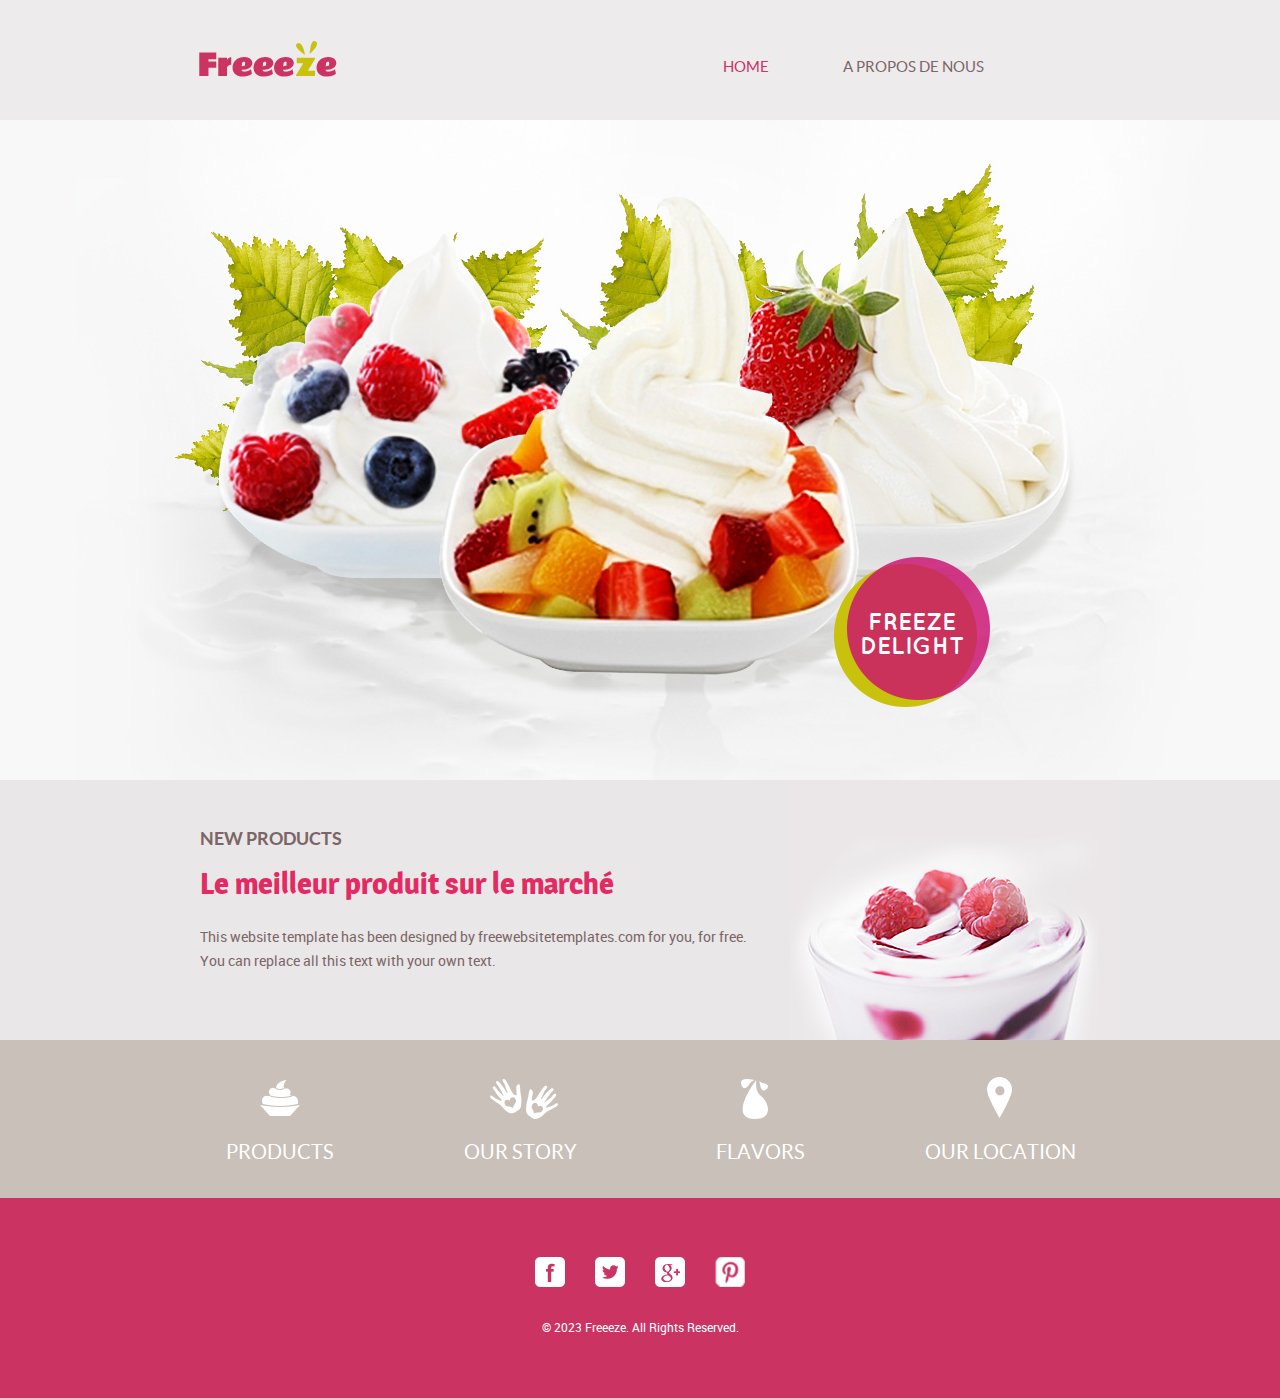
==== index.html @ 55aa02c4 "update menu about-us" ====
<!doctype html>
<!-- Website template by freewebsitetemplates.com -->
<html>
<head>
	<meta charset="UTF-8">
	<meta name="viewport" content="width=device-width, initial-scale=1.0">
	<title>Ma formation git</title>
	<link rel="stylesheet" href="css/style.css" type="text/css">
	<link rel="stylesheet" type="text/css" href="css/mobile.css">
	<script src="js/mobile.js" type="text/javascript"></script>
</head>
<body>
	<div id="page">
		<div id="header">
			<div>
				<a href="index.html" class="logo"><img src="images/logo.png" alt=""></a>
				<ul id="navigation">
					<li class="selected">
						<a href="index.html">Home</a>
					</li>
					<li class="menu">
						<a href="about-us.html">A propos de nous</a>
						<ul class="primary">
							<li>
								<a href="product.html">Product</a>
							</li>
						</ul>
					</li>
				</ul>
			</div>
		</div>
		<div id="body" class="home">
			<div class="header">
				<img src="images/bg-home.jpg" alt="">
				<div>
					<a href="product.html">Freeze Delight</a>
				</div>
			</div>
			<div class="body">
				<div>
					<div>
						<h1>NEW PRODUCTS</h1>
						<h2>Le meilleur produit sur le marché</h2>
						<p>This website template has been designed by freewebsitetemplates.com for you, for free. You can replace all this text with your own text.</p>
					</div>
					<img src="images/yogurt.jpg" alt="">
				</div>
			</div>
			<div class="footer">
				<div>
					<ul>
						<li>
							<a href="product.html" class="product"></a>
							<h1>PRODUCTS</h1>
						</li>
						<li>
							<a href="about.html" class="about"></a>
							<h1>OUR STORY</h1>
						</li>
						<li>
							<a href="product.html" class="flavor"></a>
							<h1>FLAVORS</h1>
						</li>
						<li>
							<a href="contact.html" class="contact"></a>
							<h1>OUR LOCATION</h1>
						</li>
					</ul>
				</div>
			</div>
		</div>
		<div id="footer">
			<div>
				<div class="connect">
					<a href="http://freewebsitetemplates.com/go/facebook/" class="facebook">facebook</a>
					<a href="http://freewebsitetemplates.com/go/twitter/" class="twitter">twitter</a>
					<a href="http://freewebsitetemplates.com/go/googleplus/" class="googleplus">googleplus</a>
					<a href="http://pinterest.com/fwtemplates/" class="pinterest">pinterest</a>
				</div>
				<p>&copy; 2023 Freeeze. All Rights Reserved.</p>
			</div>
		</div>
	</div>
</body>
</html>
---- css/style.css ----
/* Website template by freewebsitetemplates.com */
body {
	margin: 0;
	padding: 0;
	position: relative;
	width: auto;
}
body #page {
	margin: 0;
	overflow: hidden;
	padding: 0;
	width: auto;
}
a {
	text-decoration: none;
	outline: none;
}
a:active {
	background: none;
}
img {
	border: none;
}
/*-------------------------------------------FONTS---------------------------------------------*/
@font-face {
	font-family: 'roboto-regular-webfont';
	src: url('../fonts/roboto-regular-webfont.eot');
	src: url('../fonts/roboto-regular-webfont.woff') format('woff'), url('../fonts/roboto-regular-webfont.ttf') format('truetype'), url('../fonts/roboto-regular-webfont.svg') format('svg');
}
@font-face {
	font-family: 'quicksand-bold-webfont';
	src: url('../fonts/quicksand-bold-webfont.eot');
	src: url('../fonts/quicksand-bold-webfont.woff') format('woff'), url('../fonts/quicksand-bold-webfont.ttf') format('truetype'), url('../fonts/quicksand-bold-webfont.svg') format('svg');
}
@font-face {
	font-family: 'magra-bold-webfont';
	src: url('../fonts/magra-bold-webfont.eot');
	src: url('../fonts/magra-bold-webfont.woff') format('woff'), url('../fonts/magra-bold-webfont.ttf') format('truetype'), url('../fonts/magra-bold-webfont.svg') format('svg');
}
@font-face {
	font-family: 'lato-regular-webfont';
	src: url('../fonts/lato-regular-webfont.eot');
	src: url('../fonts/lato-regular-webfont.woff') format('woff'), url('../fonts/lato-regular-webfont.ttf') format('truetype'), url('../fonts/lato-regular-webfont.svg') format('svg');
}
@font-face {
	font-family: 'lato-bold-webfont';
	src: url('../fonts/lato-bold-webfont.eot');
	src: url('../fonts/lato-bold-webfont.woff') format('woff'), url('../fonts/lato-bold-webfont.ttf') format('truetype'), url('../fonts/lato-bold-webfont.svg') format('svg');
}
/*----------------------------------------header-styles---------------------------------------*/
#header {
	background-color: #eeebec;
	margin: 0;
	padding: 0;
	position: relative;
	width: 100%;
}
#header div {
	margin: 0 auto;
	max-width: 940px;
	overflow: hidden;
	padding: 41px 10px 27px;
}
#header div a.logo {
	float: left;
	margin: 0 0 0 29px;
	padding: 0;
	width: auto;
}
#header div a.logo img {
	display: block;
	margin: 0;
	padding: 0;
	width: auto;
}
#header div ul {
	display: inline-block;
	float: right;
	list-style: none outside none;
	margin: 0 auto;
	padding: 17px 0 0;
	text-align: center;
	width: 513px;
}
#header div ul li {
	display: inline-block;
	*float: left; /* Needed for IE7 and old versions */
	margin: 0 35px;
	padding: 0;
	position: relative;
	width: auto;
}
#header div ul li a {
	color: #7a6666;
	font-family: lato-regular-webfont;
	font-size: 15px;
	font-weight: normal;
	line-height: 15px;
	margin: 0;
	padding: 0;
	text-align: center;
	text-transform: uppercase;
}
#header div ul li.selected a, #header div ul li.selected a:hover {
	color: #cb3362;
}
#header div ul li a:hover, #header div ul li.menu:hover ul li a {
	color: #c8c10d;
}
#header div ul li ul li a {
	color: #cb3362;
	font-family: lato-regular-webfont;
	font-size: 15px;
	font-weight: normal;
	line-height: 15px;
	margin: 0;
	padding: 0;
	text-align: center;
	text-transform: uppercase;
}
#header div ul li.menu {
	min-height: 35px;
	z-index: 80;
}
#header div ul li.menu ul {
	display: block;
	float: none;
	left: -99999px;
	margin: 0;
	padding: 0;
	position: absolute;
	top: 24px;
	width: 106px;
	z-index: 90;
}
#header div ul li.menu:hover ul.primary, #header div ul li.menu ul#selected.primary {
	left: -30px;
}
#header div ul li.menu:hover ul.secondary, #header div ul li.menu ul#selected.secondary {
	left: -27px;
}
#header div ul li.menu ul li {
	float: none;
	margin: 0;
	padding: 0;
}
/*----------------------------------------body-home-styles---------------------------------------*/
#body.home {
	margin: 0;
	overflow: hidden;
	padding: 0;
	position: relative;
	width: 100%;
}
#body.home div.header {
	background-color: #f8f8f8;
	margin: 0;
	max-width: none;
	overflow: hidden;
	padding: 0;
	width: 100%;
}
#body.home div.header img {
	display: block;
	left: 50%;
	margin: 0 auto 0 -563px;
	padding: 0;
	position: absolute;
	width: 1126px;
}
#body.home div.header div {
	margin: 0 auto;
	max-width: 960px;
	min-height: 660px;
	padding: 0;
	position: relative;
}
#body.home div.header div a {
	background: url(../images/icons.png) no-repeat 0 -128px;
	color: #FFFFFF;
	display: block;
	font-family: quicksand-bold-webfont;
	font-size: 24px;
	font-weight: normal;
	height: 99px;
	line-height: 24px;
	margin: 0;
	padding: 52px 0 0;
	position: absolute;
	right: 130px;
	text-align: center;
	text-transform: uppercase;
	top: 437px;
	width: 156px;
	z-index: 90;
}
#body.home div.body {
	background-color: #eae7e8;
	margin: 0;
	max-width: none;
	padding: 0;
	width: 100%;
}
#body.home div.body div {
	margin: 0 auto;
	max-width: 960px;
	overflow: hidden;
	padding: 0;
}
#body.home div.body div div {
	float: left;
	margin: 0;
	padding: 0 0 0 40px;
	width: 560px;
}
#body.home div.body div img {
	display: block;
	float: right;
	left: 0;
	margin: 0;
	padding: 0;
	position: relative;
	width: auto;
}
#body.home div.body div div h1 {
	color: #7A6666;
	display: block;
	font-family: lato-bold-webfont;
	font-size: 18px;
	font-weight: normal;
	line-height: 24px;
	margin: 0;
	padding: 47px 0 18px;
	text-align: left;
	text-transform: uppercase;
	width: 560px;
}
#body.home div.body div div h2 {
	color: #E32A62;
	display: block;
	font-family: magra-bold-webfont;
	font-size: 30px;
	font-weight: normal;
	line-height: 30px;
	margin: 0;
	padding: 0 0 26px;
	text-align: left;
	text-transform: none;
	width: 560px;
}
#body.home div.body div div p {
	color: #7a6666;
	display: block;
	font-family: roboto-regular-webfont;
	font-size: 14px;
	font-weight: normal;
	line-height: 24px;
	margin: 0;
	padding: 0;
	text-align: left;
	width: 560px;
}
#body.home div.body div div p a {
	color: #7a6666;
	display: block;
	font-family: roboto-regular-webfont;
	font-size: 14px;
	font-weight: normal;
	line-height: 24px;
	margin: 0;
	padding: 0;
	text-decoration: underline;
}
#body.home div.body div div p a:hover {
	color: #c8c10d;
}
#body.home div.footer {
	background-color: #C8C0B9;
	margin: 0;
	max-width: none;
	padding: 0;
	width: 100%;
}
#body.home div.footer div {
	margin: 0 auto;
	max-width: 960px;
	padding: 0;
}
#body.home div.footer div ul {
	display: inline-block;
	list-style: none outside none;
	margin: 0;
	padding: 36px 0 32px;
	width: 100%;
}
#body.home div.footer div ul li {
	float: left;
	margin: 0 10px;
	padding: 0;
	width: 220px;
}
#body.home div.footer div ul li a {
	background: url(../images/icons.png) no-repeat;
	display: block;
	height: 44px;
	margin: 0 auto 22px;
	padding: 0;
	width: 80px;
}
#body.home div.footer div ul li a.product {
	background-position: 0 -372px;
}
#body.home div.footer div ul li a.about {
	background-position: 0 -418px;
}
#body.home div.footer div ul li a.flavor {
	background-position: 0 -280px;
}
#body.home div.footer div ul li a.contact {
	float: none;
	background-position: 0 -326px;
}
#body.home div.footer div ul li h1 {
	color: #ffffff;
	font-family: lato-regular-webfont;
	font-size: 20px;
	font-weight: normal;
	line-height: 20px;
	margin: 0;
	padding: 0;
	text-align: center;
	text-transform: uppercase;
}
/*----------------------------------------body-styles---------------------------------------*/
#body {
	margin: 0;
	overflow: hidden;
	padding: 0;
	position: relative;
	width: 100%;
}
#body div.header {
	background-color: #c8c10d;
	margin: 0 auto;
	max-width: none;
	overflow: hidden;
	padding: 0;
}
#body div.header div {
	margin: 0 auto;
	max-width: 960px;
	padding: 0;
}
#body div.header div h1 {
	color: #FFFFFF;
	font-family: lato-regular-webfont;
	font-size: 30px;
	font-weight: normal;
	line-height: 30px;
	margin: 0;
	padding: 28px 0 23px;
	text-align: center;
	text-transform: uppercase;
}
#body div.body {
	background-color: #ebebed;
	margin: 0;
	max-width: none;
	min-height: 249px;
	overflow: hidden;
	padding: 0;
	width: 100%;
}
#body div.body img {
	display: block;
	left: 50%;
	margin: 0 auto 0 -507px;
	padding: 0;
	position: absolute;
	width: 1014px;
}
#body div.footer {
	margin: 0 auto;
	max-width: 960px;
	overflow: hidden;
	padding: 40px 0 110px;
}
#body div.footer div.sidebar {
	background-color: #EFEDEE;
	float: left;
	margin: 0 10px 0 40px;
	padding: 36px 0 34px;
	width: 280px;
}
#body div.footer div.article {
	float: left;
	margin: 0;
	padding: 0 0 0 30px;
	width: 560px;
}
#body div.footer div.sidebar h1 {
	display: block;
	line-height: 48px;
	margin: 0 auto;
	padding: 0 0 50px;
	text-align: center;
	width: 193px;
}
#body div.footer div.sidebar p {
	display: block;
	line-height: 48px;
	margin: 0 auto;
	text-align: center;
	width: 169px;
}
#body div.footer div h1 {
	color: #CB3362;
	font-family: lato-regular-webfont;
	font-size: 24px;
	font-weight: normal;
	line-height: 24px;
	margin: 0;
	padding: 0 0 27px;
	text-align: left;
	text-transform: uppercase;
}
#body div.footer div p, #body div.footer div span {
	color: #7A6666;
	font-family: roboto-regular-webfont;
	font-size: 14px;
	font-weight: normal;
	line-height: 24px;
	margin: 0;
	padding: 0 0 24px;
	text-align: left;
}
#body div.footer div span {
	display: block;
	margin: 0;
	padding: 0;
}
#body div.footer div p a {
	color: #7a6666;
	font-family: roboto-regular-webfont;
	font-size: 14px;
	font-weight: normal;
	line-height: 24px;
	margin: 0;
	padding: 0;
	text-decoration: underline;
}
#body div.footer div p a:hover, #body div ul li p a:hover, #body div.blog .featured ul li div p a:hover, #body div.blog .sidebar p a:hover, #body div.blog .featured p a:hover, #body.contact div.body div div p a:hover {
	color: #c8c10d;
}
#body div {
	margin: 0 auto;
	max-width: 960px;
	padding: 7px 0 57px;
}
#body div ul {
	display: inline-block;
	list-style: none outside none;
	margin: 0;
	overflow: hidden;
	padding: 0 0 22px;
	width: 100%;
}
#body div ul li {
	float: left;
	margin: 0 10px;
	padding: 0;
	width: 220px;
}
#body div ul li h1 {
	color: #E32A62;
	font-family: magra-bold-webfont;
	font-size: 28px;
	font-weight: normal;
	line-height: 28px;
	margin: 0;
	padding: 87px 0 27px 30px;
	text-align: left;
	text-transform: capitalize;
}
#body div ul li p {
	color: #7A6666;
	font-family: roboto-regular-webfont;
	font-size: 14px;
	font-weight: normal;
	line-height: 24px;
	margin: 0;
	padding: 0 0 0 30px;
	text-align: left;
	width: 190px;
}
#body div ul li p a {
	color: #7a6666;
	font-family: roboto-regular-webfont;
	font-size: 14px;
	font-weight: normal;
	line-height: 24px;
	margin: 0;
	padding: 0;
	text-decoration: underline;
}
#body div ul li img {
	display: block;
	margin: 0 auto 15px;
	padding: 0;
	width: auto;
}
#body div ul li h2 {
	color: #e32a62;
	font-family: lato-regular-webfont;
	font-size: 20px;
	font-weight: normal;
	line-height: 24px;
	margin: 0;
	padding: 0;
	text-align: center;
	text-transform: uppercase;
}
#body div.blog {
	margin: 0 auto;
	max-width: 960px;
	overflow: hidden;
	padding: 98px 0 146px;
}
#body div.singlepost {
	margin: 0 auto;
	max-width: 960px;
	overflow: hidden;
	padding: 98px 0 99px;
}
#body div.blog .featured {
	float: left;
	margin: 0 10px;
	padding: 0;
	width: 620px;
}
#body div.singlepost .featured {
	float: left;
	margin: 0 10px;
	padding: 0;
	width: 620px;
}
#body div.blog .featured ul {
	display: inline-block;
	list-style: none;
	margin: 0;
	overflow: hidden;
	padding: 0;
	width: 100%;
}
#body div.blog .featured ul li:first-child {
	margin: 0 0 50px 0;
}
#body div.blog .featured ul li {
	background: url(../images/bg-border.gif) no-repeat bottom center;
	float: none;
	margin: 0 0 39px;
	overflow: hidden;
	padding: 0;
	width: auto;
}
#body div.blog .featured ul li img {
	float: left;
	margin: 2px 0 0;
	padding: 0 30px;
	width: auto;
}
#body div.blog .featured ul li div {
	float: left;
	margin: 0;
	padding: 0 0 36px 10px;
	width: 370px;
}
#body div.blog .featured ul li div h1 {
	color: #CB3362;
	font-family: lato-regular-webfont;
	font-size: 24px;
	font-weight: normal;
	line-height: 24px;
	margin: 0;
	padding: 0 0 3px;
	text-align: left;
	text-transform: uppercase;
}
#body div.blog .featured ul li div span {
	color: #7A6666;
	display: block;
	font-family: roboto-regular-webfont;
	font-size: 12px;
	font-weight: normal;
	line-height: 24px;
	margin: 0;
	padding: 0 0 24px;
	text-align: left;
	text-transform: none;
}
#body div.blog .featured ul li div p {
	color: #7a6666;
	font-family: roboto-regular-webfont;
	font-size: 14px;
	font-weight: normal;
	line-height: 24px;
	margin: 0;
	padding: 0 0 39px 0;
	text-align: left;
	width: 100%;
}
#body div.blog .featured ul li div p a {
	color: #7a6666;
	font-family: roboto-regular-webfont;
	font-size: 14px;
	font-weight: normal;
	line-height: 24px;
	margin: 0;
	padding: 0;
	text-decoration: underline;
}
#body div.blog .featured ul li div a.more {
	border: 2px solid #cbb5bc;
	color: #a5838e;
	display: block;
	font-family: lato-bold-webfont;
	font-size: 16px;
	font-weight: normal;
	height: 36px;
	line-height: 36px;
	margin: 0;
	padding: 0;
	text-align: center;
	text-transform: uppercase;
	width: 156px;
}
#body div.blog .featured ul li div a.more:hover {
	background-color: #c8c10d;
	border: none;
	color: #ffffff;
	height: 40px;
	line-height: 40px;
	width: 160px;
}
#body div.blog .featured a.load {
	border: 2px solid #cbb5bc;
	color: #a5838e;
	display: block;
	font-family: lato-bold-webfont;
	font-size: 16px;
	font-weight: normal;
	height: 36px;
	line-height: 36px;
	margin: 0 auto;
	padding: 0;
	text-align: center;
	text-transform: uppercase;
	width: 156px;
}
#body div.blog .featured a.load:hover {
	background-color: #cb3362;
	border: none;
	color: #ffffff;
	height: 40px;
	line-height: 40px;
	width: 160px;
}
#body div.blog .sidebar {
	background-color: #EFEDEE;
	float: left;
	margin: 0;
	padding: 0 0 71px;
	width: 280px;
}
#body div.singlepost .sidebar {
	background-color: #EFEDEE;
	float: left;
	margin: 0;
	padding: 0 0 71px;
	width: 280px;
}
#body div.blog .sidebar h1, #body div.singlepost .sidebar h1 {
	color: #CB3362;
	font-family: magra-bold-webfont;
	font-size: 30px;
	font-weight: normal;
	line-height: 30px;
	margin: 0;
	padding: 42px 0 29px;
	text-align: center;
	text-transform: capitalize;
}
#body div.blog .sidebar img, #body div.singlepost .sidebar img {
	display: block;
	margin: 0 auto;
	padding: 0;
	width: auto;
}
#body div.blog .sidebar h2, #body div.singlepost .sidebar h2 {
	color: #CB3362;
	font-family: lato-regular-webfont;
	font-size: 24px;
	font-weight: normal;
	line-height: 24px;
	margin: 0;
	padding: 34px 0 3px;
	text-align: center;
	text-transform: uppercase;
}
#body div.blog .sidebar span, #body div.singlepost .sidebar span {
	color: #7A6666;
	display: block;
	font-family: roboto-regular-webfont;
	font-size: 12px;
	font-weight: normal;
	line-height: 24px;
	margin: 0;
	padding: 0 0 24px;
	text-align: center;
	text-transform: none;
}
#body div.blog .sidebar p, #body div.singlepost .sidebar p {
	color: #7A6666;
	display: block;
	font-family: roboto-regular-webfont;
	font-size: 14px;
	font-weight: normal;
	line-height: 24px;
	margin: 0 auto;
	padding: 0 0 64px;
	text-align: center;
	text-transform: none;
	width: 200px;
}
#body div.blog .sidebar p a, #body div.singlepost .sidebar p a {
	color: #7a6666;
	font-family: roboto-regular-webfont;
	font-size: 14px;
	font-weight: normal;
	line-height: 24px;
	margin: 0;
	padding: 0;
	text-decoration: underline;
}
#body div.blog .sidebar a.more, #body div.singlepost .sidebar a.more {
	border: 2px solid #d3c2c7;
	color: #a5838e;
	display: block;
	font-family: lato-bold-webfont;
	font-size: 16px;
	font-weight: normal;
	height: 36px;
	line-height: 36px;
	margin: 0 auto;
	padding: 0;
	text-align: center;
	text-transform: uppercase;
	width: 156px;
}
#body div.blog .sidebar a.more:hover, #body div.singlepost .sidebar a.more:hover {
	background-color: #c8c10d;
	border: none;
	color: #ffffff;
	height: 40px;
	line-height: 40px;
	width: 160px;
}
#body div.singlepost .featured img {
	display: block;
	margin: 0;
	padding: 1px 0 0 30px;
	width: auto;
}
#body div.singlepost .featured h1 {
	color: #CB3362;
	font-family: lato-regular-webfont;
	font-size: 24px;
	font-weight: normal;
	line-height: 24px;
	margin: 0;
	padding: 40px 0 4px 30px;
	text-align: left;
	text-transform: uppercase;
}
#body div.singlepost .featured span {
	color: #7A6666;
	display: block;
	font-family: Arial;
	font-size: 12px;
	font-weight: normal;
	line-height: 24px;
	margin: 0;
	padding: 0 0 23px 30px;
	text-align: left;
	text-transform: none;
}
#body div.singlepost .featured p {
	color: #7A6666;
	font-family: Arial;
	font-size: 14px;
	font-weight: normal;
	line-height: 24px;
	margin: 0;
	padding: 0 0 24px 30px;
	text-align: left;
}
#body div.singlepost .featured p a {
	color: #7a6666;
	font-family: Arial;
	font-size: 14px;
	font-weight: normal;
	line-height: 24px;
	margin: 0;
	padding: 0;
	text-decoration: underline;
}
#body div.singlepost .featured a.load {
	border: 2px solid #CBB5BC;
	color: #A5838E;
	display: block;
	font-family: lato-bold-webfont;
	font-size: 16px;
	font-weight: normal;
	height: 36px;
	line-height: 36px;
	margin: 63px auto 0;
	padding: 0;
	text-align: center;
	text-transform: uppercase;
	width: 156px;
}
#body div.singlepost .featured a.load:hover {
	background-color: #c8c10d;
	border: none;
	color: #ffffff;
	height: 40px;
	line-height: 40px;
	width: 160px;
}
#body.contact div.body {
	background: url(../images/map.jpg) no-repeat center top #b5aaad;
	margin: 0;
	max-width: none;
	padding: 0;
	width: 100%;
}
#body.contact div.body div {
	margin: 0 auto;
	max-width: 960px;
	overflow: hidden;
	padding: 39px 0 0;
}
#body.contact div.body div div {
	background: url(../images/bg-transparent.png) repeat;
	margin: 0 auto;
	overflow: hidden;
	padding: 30px 0 35px 133px;
	width: 747px;
}
#body.contact div.body div div img {
	float: left;
	left: auto;
	margin: 0 38px 0 0;
	padding: 0;
	position: relative;
	width: auto;
}
#body.contact div.body div div h1 {
	color: #CB3362;
	float: left;
	font-family: lato-regular-webfont;
	font-size: 24px;
	font-weight: normal;
	line-height: 24px;
	margin: 0;
	padding: 15px 0 4px;
	text-align: left;
	text-transform: uppercase;
	width: 510px;
}
#body.contact div.body div div p {
	color: #7a6666;
	float: left;
	font-family: roboto-regular-webfont;
	font-size: 14px;
	font-weight: normal;
	line-height: 24px;
	margin: 0;
	padding: 0;
	text-align: left;
	width: 510px;
}
#body.contact div.body div div p a {
	color: #7a6666;
	font-family: roboto-regular-webfont;
	font-size: 14px;
	font-weight: normal;
	line-height: 24px;
	margin: 0;
	padding: 0;
	text-decoration: underline;
}
#body div.footer .contact {
	float: left;
	margin: 0 10px 0 0;
	max-width: none;
	padding: 0 0 61px 40px;
	width: 590px;
}
#body div.footer .contact h1 {
	color: #CB3362;
	float: none;
	font-family: lato-regular-webfont;
	font-size: 24px;
	font-weight: normal;
	line-height: 24px;
	margin: 0;
	padding: 0 0 43px;
	text-align: left;
	text-transform: uppercase;
	width: auto;
}
#body div.footer .contact form {
	margin: 0;
	overflow: hidden;
	padding: 0;
	width: 560px;
}
#body div.footer .contact form input {
	background: none;
	border: 1px solid #B6ADB0;
	color: #7A6666;
	display: block;
	font-family: lato-regular-webfont;
	font-size: 14px;
	font-weight: normal;
	height: 38px;
	line-height: 38px;
	margin: 0 0 8px;
	padding: 0 0 0 10px;
	text-align: left;
	width: 548px;
}
#body div.footer .contact form textarea {
	background: none;
	border: 1px solid #B6ADB0;
	color: #7A6666;
	display: block;
	font-family: lato-regular-webfont;
	font-size: 14px;
	font-weight: normal;
	height: 270px;
	line-height: 24px;
	margin: 0 0 9px;
	overflow: auto;
	padding: 7px 0 0 10px;
	resize: none;
	text-align: left;
	width: 548px;
}
#body div.footer .contact form input#submit {
	background: none;
	border: 2px solid #c5abb4;
	color: #a5838e;
	cursor: pointer;
	display: block;
	font-family: lato-bold-webfont;
	font-size: 16px;
	font-weight: normal;
	height: 40px;
	line-height: 36px;
	margin: 0;
	padding: 0;
	text-align: center;
	text-transform: uppercase;
	width: 141px;
}
#body div.footer .contact form input#submit:hover {
	background-color: #c8c10d;
	border: none;
	height: 40px;
	width: 141px;
}
#body div.footer .section {
	background-color: #EFEDEE;
	float: left;
	margin: 0;
	max-width: none;
	padding: 0 0 35px;
	width: 280px;
}
#body div.footer .section h1 {
	color: #CB3362;
	display: block;
	font-family: lato-regular-webfont;
	font-size: 24px;
	font-weight: normal;
	line-height: 24px;
	margin: 0 auto;
	padding: 24px 0 27px;
	text-align: center;
	text-transform: uppercase;
	width: 202px;
}
#body div.footer .section p {
	color: #7A6666;
	display: block;
	font-family: roboto-regular-webfont;
	font-size: 14px;
	font-weight: normal;
	line-height: 24px;
	margin: 0 auto;
	padding: 0;
	text-align: center;
	width: 202px;
}
#body div.footer .section p a {
}
#body div.footer .section p a:hover {
}
/*----------------------------------------footer-styles---------------------------------------*/
#footer {
	background-color: #cb3362;
	margin: 0;
	padding: 0;
	width: 100%;
}
#footer div {
	margin: 0 auto;
	max-width: 960px;
	overflow: hidden;
	padding: 59px 0 13px;
}
#footer div p {
	color: #FFFFFF;
	display: block;
	font-family: roboto-regular-webfont;
	font-size: 12px;
	font-weight: normal;
	line-height: 15px;
	margin: 0;
	padding: 33px 0 50px;
	text-align: center;
	text-transform: none
}
#footer div .connect {
	display: block;
	height: 30px;
	margin: 0 auto;
	max-width: none;
	overflow: hidden;
	padding: 0;
	width: 240px;
}
#footer div .connect a {
	background: url(../images/icons.png) no-repeat;
	display: block;
	float: left;
	height: 30px;
	margin: 0 15px;
	padding: 0;
	text-indent: -99999px;
	width: 30px;
}
#footer div .connect a.facebook {
	background-position: 0 0;
}
#footer div .connect a.googleplus {
	background-position: 0 -32px;
}
#footer div .connect a.pinterest {
	background-position: 0 -64px;
}
#footer div .connect a.twitter {
	background-position: 0 -96px;
}
---- css/mobile.css ----
/* Website template by freewebsitetemplates.com */
@media only screen and (min-width : 320px) and (max-width : 568px) {
	html {
		-webkit-text-size-adjust: none;
	}
	img {
		max-width: 100%;
	}
	body #page {
		margin: 0;
		overflow: hidden;
		padding: 0;
		width: auto;
	}
	#header {
		width: 100%;
	}
	#header div {
		max-width: none;
		overflow: hidden;
		padding: 90px 0 13%;
		width: 100%;
	}
	#header div a.logo {
		display: block;
		float: none;
		height: auto;
		margin: 0 auto;
		padding: 0;
	}
	#header div a.logo img {
		display: block;
		margin: 0 auto;
		padding: 0;
		width: 50%;
	}
	#header span#mobile-navigation {
		background: transparent url(../images/mobile/mobile-menu.png) no-repeat;
		display: block;
		height: 50px;
		margin: 0;
		padding: 0 0 0 0;
		position: absolute;
		right: 6%;
		top: 20px;
		width: 50px;
		z-index: 999;
	}
	#header div > ul#navigation {
		background-image: none;
		background: rgba(121, 101, 102, 0.91);
		border: 1px solid #f8f8f8;
		border-radius: 0;
		display: none;
		height: auto;
		padding: 0;
		position: absolute;
		right: 6%;
		top: 70px;
		width: 88%;
		z-index: 1000;
	}
	#header div > ul#navigation > li {
		border-left: 0;
		border-top: 1px solid #f8f8f8;
		margin: 0;
		padding: 0;
		position: relative;
		text-align: left;
		width: 100%;
	}
	#header div > ul#navigation > li:first-child {
		border-top: 0;
	}
	#header div > ul#navigation > li:hover {
		background-color: transparent;
	}
	#header div ul#navigation li a {
		color: #f8f8f8;
		display: block;
		font-family: Arial;
		font-size: 1.125em;
		font-weight: normal;
		height: 3em;
		line-height: 3.125em;
		padding: 0 10px;
		text-align: left;
		text-shadow: none;
		width: auto;
	}
	#header .mobile-submenu {
		background: rgba(121, 101, 102, 0.91) url(../images/mobile/mobile-expand.png) no-repeat center;
		border-left: 1px solid #f8f8f8;
		display: inline-block;
		height: 3.4em;
		position: absolute;
		right: 0;
		top: 0;
		width: 50px;
		z-index: 0;
	}
	#header div ul#navigation li ul {
		background: none;
		border-top: 1px solid #f8f8f8;
		padding: 0;
		position: static;
		right: 0;
		text-align: left;
		width: 100%;
		z-index: 999;
	}
	#header div ul#navigation li ul, #header div ul#navigation li:hover ul {
		display: none;
	}
	#header div ul#navigation li {
		width: 100%;
		z-index: 40;
	}
	#header div ul#navigation li ul li {
		background: rgba(121, 101, 102, 0.91);
		border-top: 1px solid #f8f8f8;
		display: block;
		margin: 0;
		padding: 0;
		text-align: left;
		width: 100%;
	}
	#header div ul#navigation li ul li:first-child {
		border: none;
	}
	#header div ul#navigation li ul li a {
		background: rgba(121, 101, 103, 0.91);
		color: #f8f8f8;
		padding-left: 20px;
		text-align: left;
		width: auto;
	}
	#header div ul#navigation li:hover a, #header div ul#navigation li.selected a, #header div ul#navigation li:hover ul li a, #header div ul#navigation li:hover ul li a:hover, #header div ul#navigation li ul li.selected a {
		display: block;
	}
	#header div ul#navigation li.selected > a {
		background: rgba(204, 60, 104, 0.91);
		color: #f8f8f8;
	}
	#body {
		margin: 0;
		padding: 0;
		width: 100%;
	}
	#body.home {
		margin: 0;
		padding: 0;
		width: 100%;
	}
}
@media only screen and (max-width : 568px) and (orientation : landscape) {
	
}
	@media only screen and (max-width : 918px) {
	#body{
	}
	#body.home {
	}
	#body div.blog, #body div.singlepost {
		margin: 0;
		max-width: none;
		overflow: hidden;
		padding: 10% 0;
		width: 100%;
	}
	#body.home div.header div {
		margin: 0 auto;
		max-width: 960px;
		min-height: 470px;
		padding: 0;
		position: relative;
	}
	#body.home div.header img {
		display: block;
		height: 21%;
		left: 0;
		margin: 0 auto;
		padding: 0;
		position: absolute;
		width: 100%;
	}
	#body.home div.header div a {
		margin: 0 auto;
		padding: 52px 0 0;
		position: relative;
		right: 0;
		top: 292px;
	}
	#body.home div.body div, #body.home div.footer div {
		margin: 0 auto;
		max-width: none;
		width: 90%;
	}
	#body.home div.body div div {
		float: none;
		margin: 0 auto;
		padding: 0;
		width: 90%;
	}
	#body.home div.body div div h1, #body.home div.body div div h2, #body.home div.body div div p {
		width: 100%;
	}
	#body.home div.body div img {
		display: block;
		float: none;
		margin: 0 auto;
		padding: 0;
		position: inherit;
		width: 100%;
	}
	#body.home div.footer div ul li {
		float: none;
		margin: 0;
		padding: 0 0 8%;
		width: 100%;
	}
	#body.home div.footer div ul li a.contact {
		float: none;
	}
	#body div.body {
		min-height: 280px;
	}
	#body div.body img {
		display: block;
		height: 15%;
		left: 0;
		margin: 0 auto;
		padding: 0;
		position: absolute;
		width: 100%;
	}
	#body div.footer {
		margin: 0;
		max-width: none;
		overflow: hidden;
		padding: 0 0 0;
		width: 100%;
	}
	#body div.footer div.sidebar {
		float: none;
		margin: 10% auto 0;
		padding: 36px 0 34px;
		width: 90%;
	}
	#body div.footer div.article {
		float: none;
		margin: 0 auto;
		padding: 8% 0 0 0;
		width: 90%;
	}
	#body div ul {
		padding: 10% 0;
		width: 100%;
	}
	#body div ul li {
		float: none;
		margin: 0 auto;
		padding: 0;
		width: 90%;
	}
	#body div ul li h1, #body div ul li p {
		margin: 0;
		padding: 0;
		width: 100%;
	}
	#body div.blog .featured {
		float: none;
		margin: 0;
		padding: 0;
		width: 100%;
	}
	#body div.blog .sidebar {
		background-color: #EFEDEE;
		float: none;
		margin: 0;
		padding: 0 0 71px;
		width: 100%;
	}
	#body div.blog .featured ul li:first-child {
		margin: 10% auto;
	}
	#body div.blog .featured ul li {
		background: none;
		margin: 10% auto;
		width: 90%;
	}
	#body div.blog .featured ul li img {
		float: none;
		margin: 5% auto;
	}
	#body div.blog .featured ul li div {
		float: none;
		margin: 0;
		padding: 0;
		width: 100%;
	}
	#body div.singlepost .featured img, #body div.singlepost .featured h1, #body div.singlepost .featured span, #body div.singlepost .featured p {
		padding: 4% 0;
	}
	#body div.blog .featured a.load, #body div.singlepost .featured a.load {
		display: none;
	}
	#body div.blog .sidebar, #body div.singlepost .featured,  #body div.singlepost .sidebar {
		float: none;
		margin: 0 auto;
		padding: 0 0 35px;
		width: 90%;
	}
	#body.contact div.body div{
		padding: 4% 0;
		max-width: none;
		width: 100%;
	}
	#body.contact div.body div div{
		padding: 5% 0;
		width: 90%;
	}
	#body.contact div.body div div img{
		float: none;
		margin: 0 auto;
	}
	#body.contact div.body div div h1, #body.contact div.body div div p{
		padding: 0 0 0 4%;
		width: 96%;
	}
	#footer div {
		margin: 0 auto;
		width: 90%;
	}
	#body div.footer .contact {
		float: none;
		margin: 0 auto;
		max-width: none;
		padding: 4% 0;
		width: 90%;
	}
	#body div.footer .contact form {
		margin: 0;
		overflow: hidden;
		padding: 0;
		width: 100%;
	}
	#body div.footer .contact form input, #body div.footer .contact form textarea {
		-webkit-appearance: none;
		border-radius: 0;
		margin: 0 auto 8px;
		width: 90%;
	}
	#body div.footer .contact form input#submit {
		-webkit-appearance: none;
		margin: 0 0 0 2%;
	}
	#body div.footer .section {
		background-color: #EFEDEE;
		float: none;
		margin: 0 auto 5%;
		max-width: none;
		padding: 0 0 35px;
		width: 90%;
	}
}
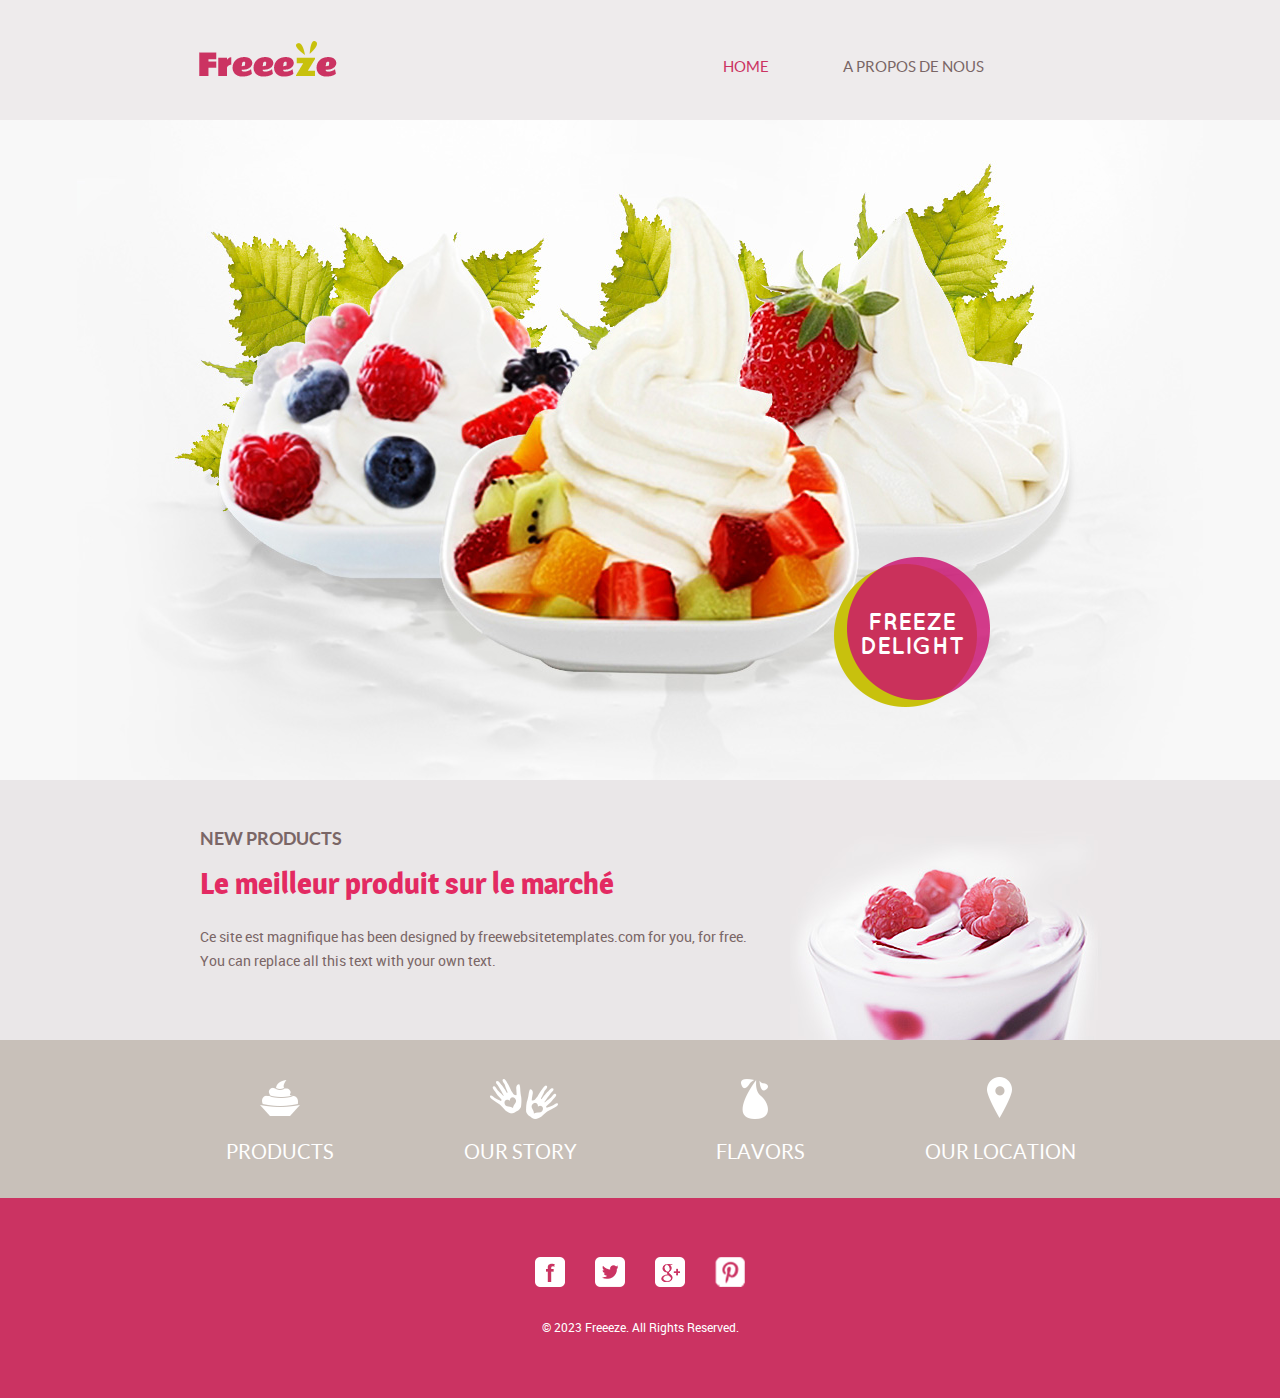
==== commit 577e5cf2: "Merge branch 'style'" ====
--- a/index.html
+++ b/index.html
@@ -41,7 +41,7 @@
 					<div>
 						<h1>NEW PRODUCTS</h1>
 						<h2>Le meilleur produit sur le marché</h2>
-						<p>This website template has been designed by freewebsitetemplates.com for you, for free. You can replace all this text with your own text.</p>
+						<p>Ce site est magnifique has been designed by freewebsitetemplates.com for you, for free. You can replace all this text with your own text.</p>
 					</div>
 					<img src="images/yogurt.jpg" alt="">
 				</div>
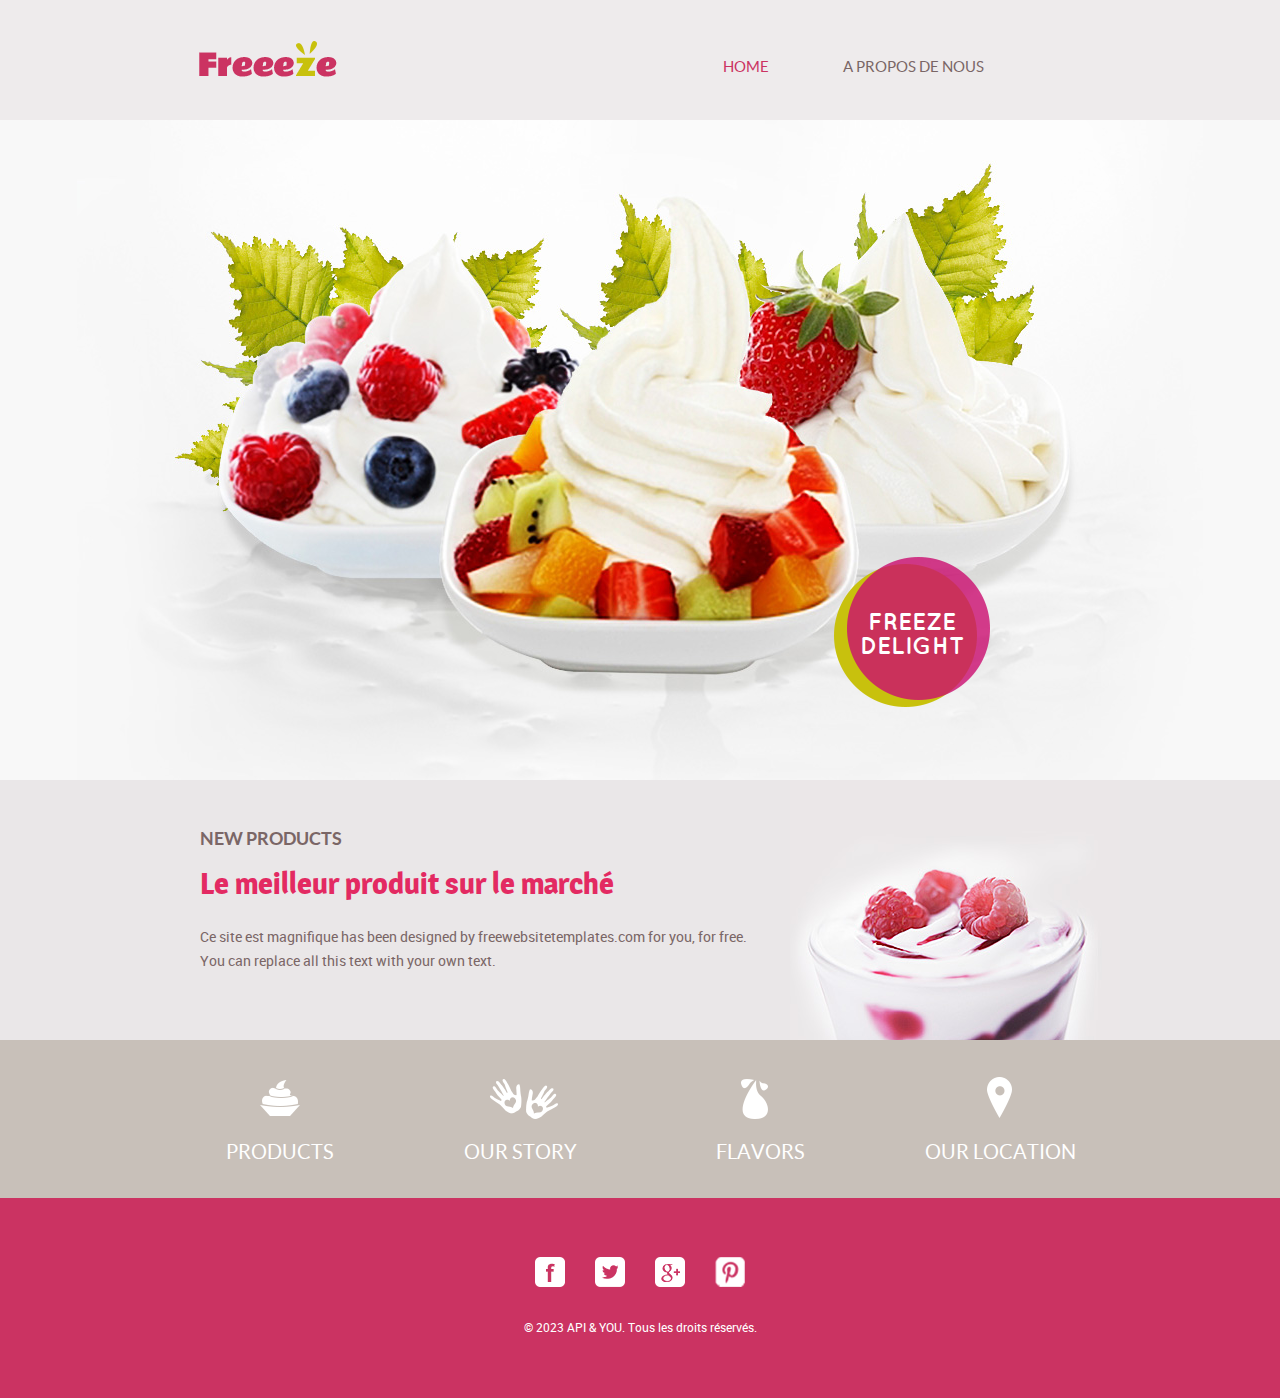
==== commit 1f2f50a8: "Modification du footer" ====
--- a/index.html
+++ b/index.html
@@ -4,7 +4,7 @@
 <head>
 	<meta charset="UTF-8">
 	<meta name="viewport" content="width=device-width, initial-scale=1.0">
-	<title>Ma formation git</title>
+	<title>Produits d'excellentes qualité</title>
 	<link rel="stylesheet" href="css/style.css" type="text/css">
 	<link rel="stylesheet" type="text/css" href="css/mobile.css">
 	<script src="js/mobile.js" type="text/javascript"></script>
@@ -77,7 +77,7 @@
 					<a href="http://freewebsitetemplates.com/go/googleplus/" class="googleplus">googleplus</a>
 					<a href="http://pinterest.com/fwtemplates/" class="pinterest">pinterest</a>
 				</div>
-				<p>&copy; 2023 Freeeze. All Rights Reserved.</p>
+				<p>&copy; 2023 API & YOU. Tous les droits réservés.</p>
 			</div>
 		</div>
 	</div>
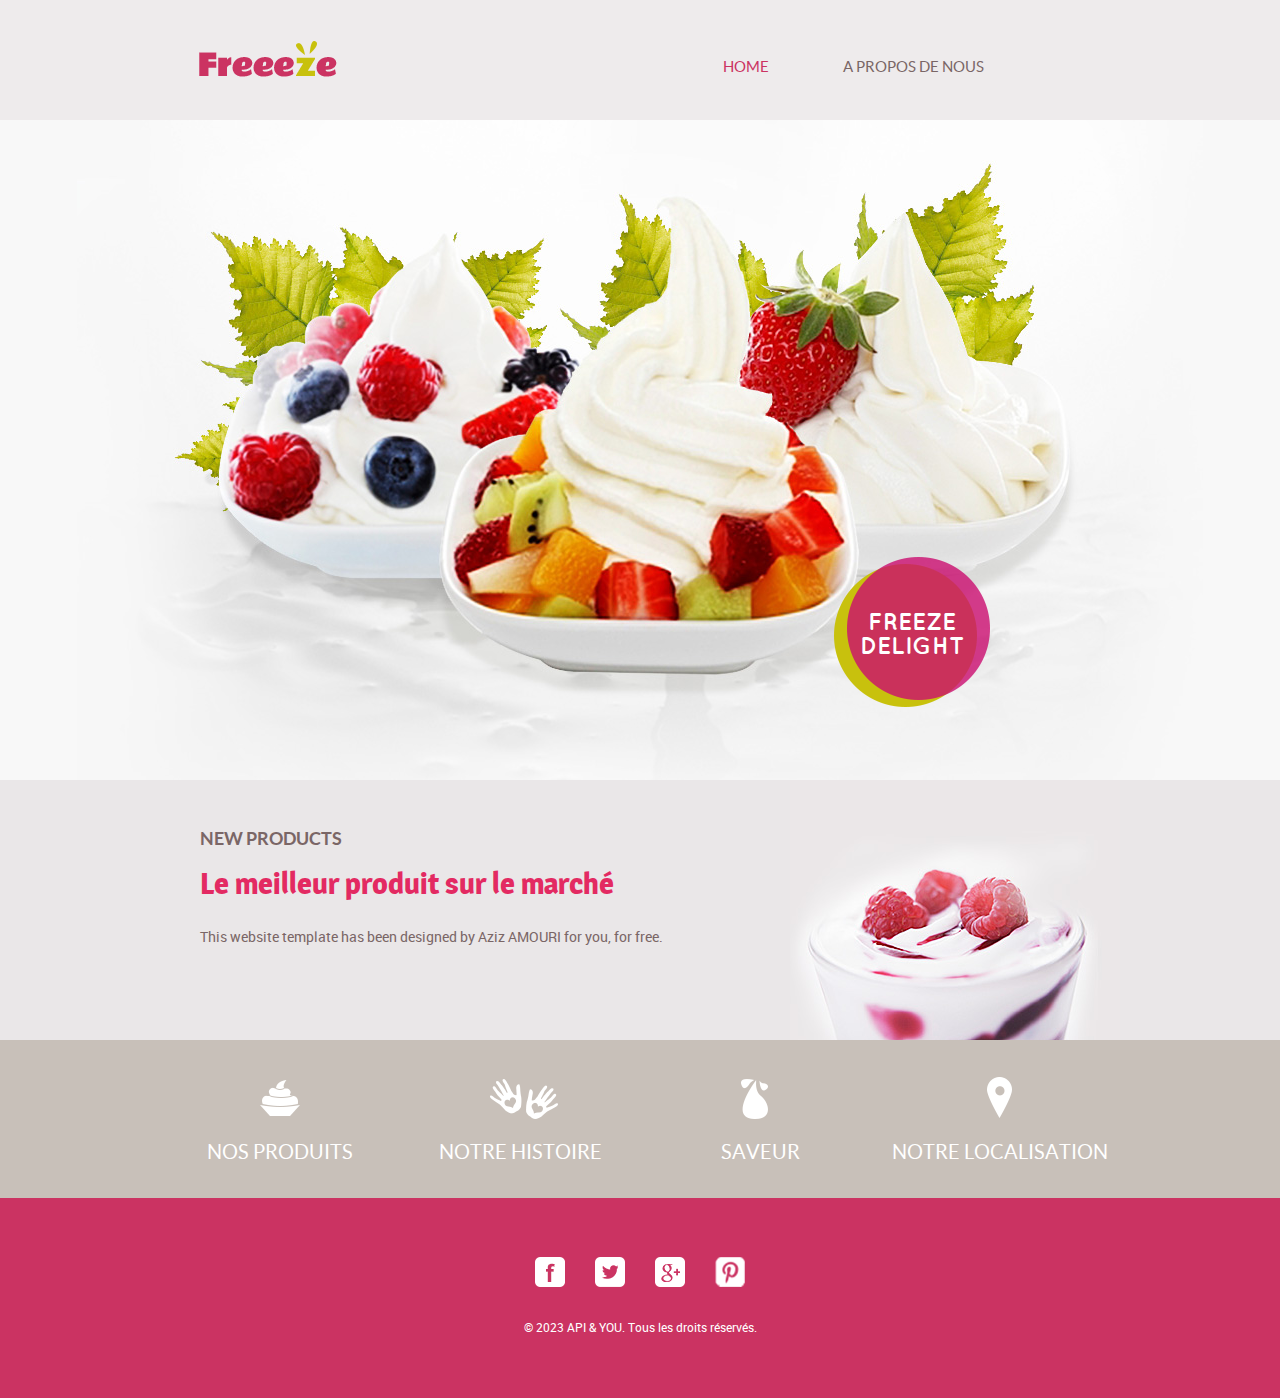
==== commit 7b84200d: "update copyright" ====
--- a/index.html
+++ b/index.html
@@ -41,7 +41,7 @@
 					<div>
 						<h1>NEW PRODUCTS</h1>
 						<h2>Le meilleur produit sur le marché</h2>
-						<p>Ce site est magnifique has been designed by freewebsitetemplates.com for you, for free. You can replace all this text with your own text.</p>
+						<p>This website template has been designed by Aziz AMOURI for you, for free.</p>
 					</div>
 					<img src="images/yogurt.jpg" alt="">
 				</div>
@@ -51,19 +51,19 @@
 					<ul>
 						<li>
 							<a href="product.html" class="product"></a>
-							<h1>PRODUCTS</h1>
+							<h1>NOS PRODUITS</h1>
 						</li>
 						<li>
 							<a href="about.html" class="about"></a>
-							<h1>OUR STORY</h1>
+							<h1>NOTRE HISTOIRE</h1>
 						</li>
 						<li>
 							<a href="product.html" class="flavor"></a>
-							<h1>FLAVORS</h1>
+							<h1>SAVEUR</h1>
 						</li>
 						<li>
 							<a href="contact.html" class="contact"></a>
-							<h1>OUR LOCATION</h1>
+							<h1>NOTRE LOCALISATION</h1>
 						</li>
 					</ul>
 				</div>
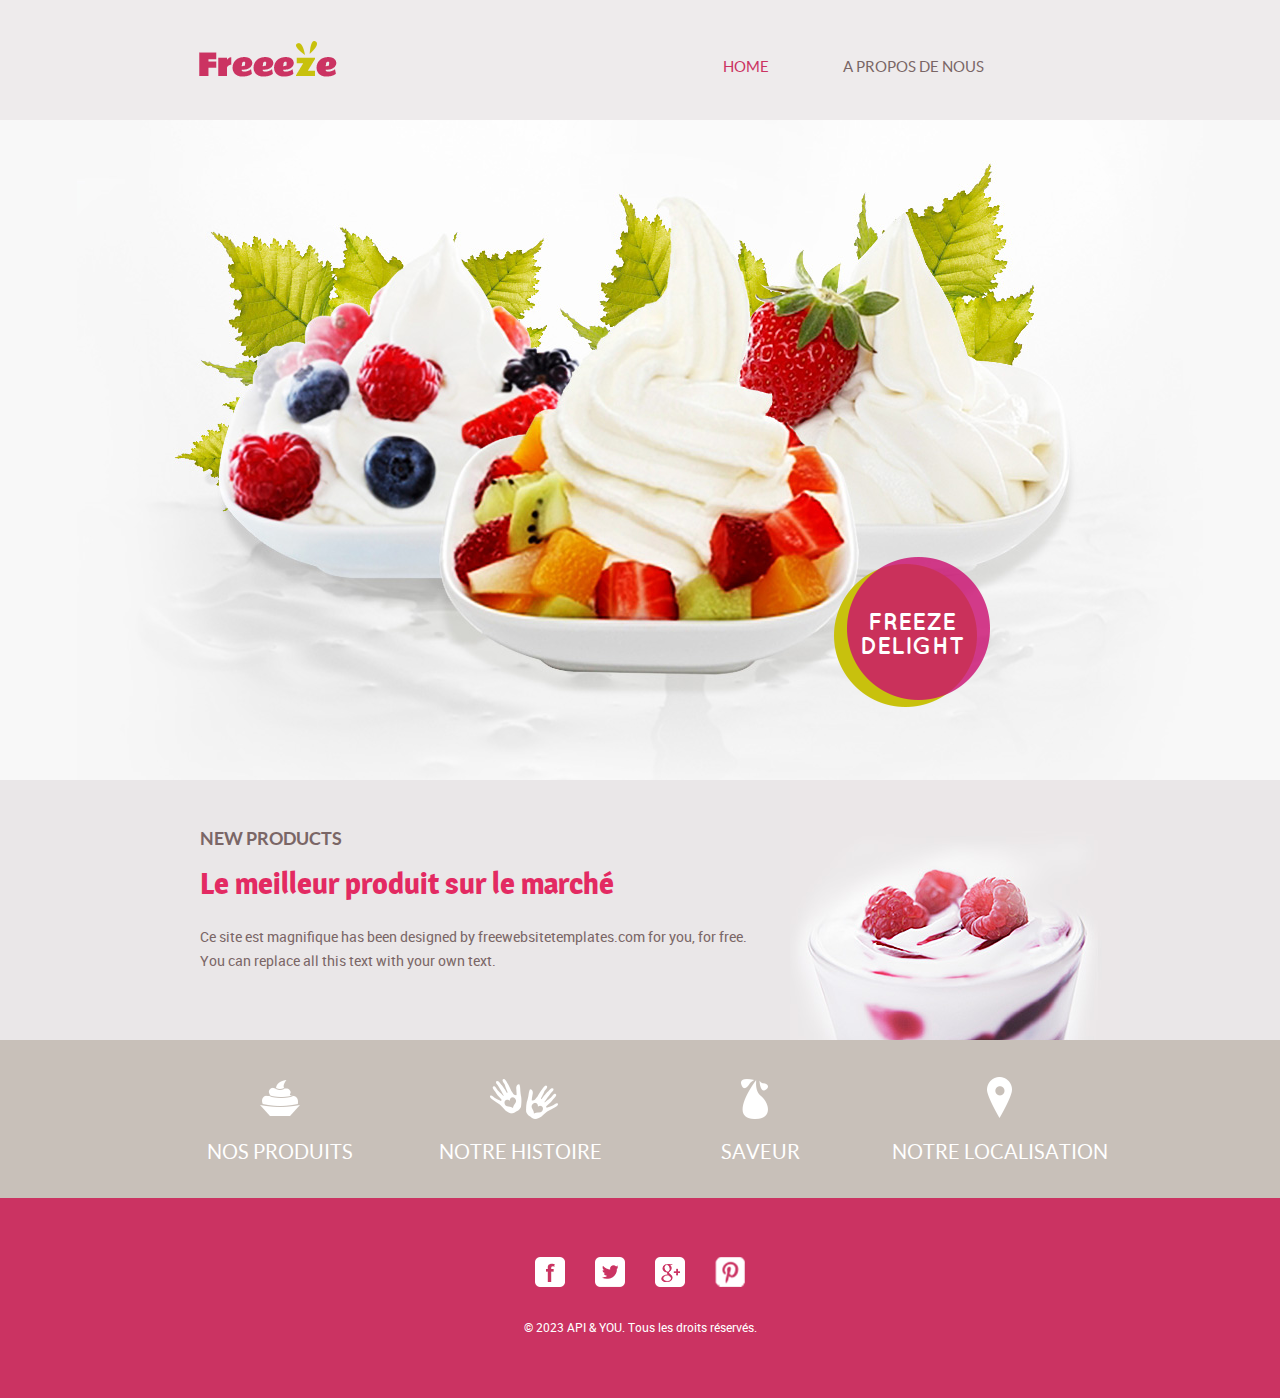
==== commit 78aff17e: "update footer on index" ====
--- a/index.html
+++ b/index.html
@@ -41,7 +41,7 @@
 					<div>
 						<h1>NEW PRODUCTS</h1>
 						<h2>Le meilleur produit sur le marché</h2>
-						<p>This website template has been designed by Aziz AMOURI for you, for free.</p>
+						<p>Ce site est magnifique has been designed by freewebsitetemplates.com for you, for free. You can replace all this text with your own text.</p>
 					</div>
 					<img src="images/yogurt.jpg" alt="">
 				</div>
